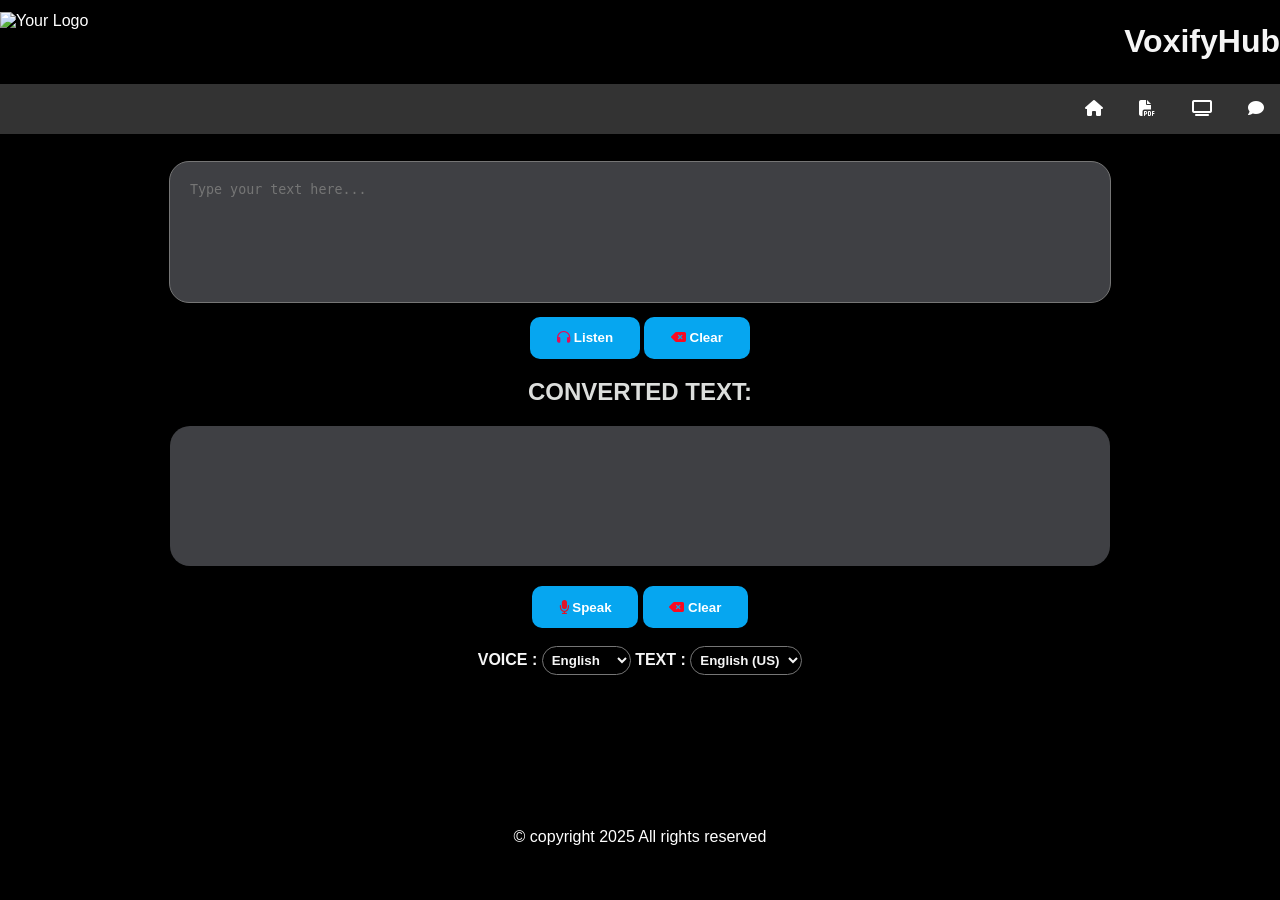
==== index.html @ 31f6295d "Add files via upload" ====
<!DOCTYPE html>
<html lang="en">

<head>
    <meta charset="UTF-8">
    <meta name="viewport" content="width=device-width, initial-scale=1.0">
    <title>Text to Speech & Speech to Text</title>
    <link rel="stylesheet" href="./styles.css" />
    <link rel="stylesheet" href="https://cdnjs.cloudflare.com/ajax/libs/font-awesome/6.6.0/css/all.min.css" />
</head>

<body>
    <header>
        <h1>VoxifyHub </h1>
        <img src="images/logo.jpg" alt="Your Logo">
    </header>
    <nav>
        <a href="start.html" class="nav-link"><i class="fa-sharp-duotone fa-solid fa-house"></i></a>
        <a href="report.pdf" class="nav-link"><i class="fa-sharp-duotone fa-solid fa-file-pdf"></i></a>
        <a href="DIVYANSHU_PANT_32_H1_2218732.pptx" class="nav-link"><i class="fa-sharp-duotone fa-solid fa-tv"></i></a>
        <a href="feedback.html" class="nav-link"><i class="fa-sharp-duotone fa-solid fa-comment"></i></a>
    </nav>
    <section>
        <textarea id="text-input" placeholder="Type your text here..."></textarea><br>

        <div id="selectbutton">
            <center>
                <button onclick="return textToSpeech()"><i class="fa-sharp fa-solid fa-headphones"
                        style="color: #e50b57;"></i> Listen</button>
                <button onclick="return clrText()"><i class="fa-sharp fa-solid fa-delete-left"
                        style="color: #fb0921;"></i> Clear </button>
            </center>
        </div>

        <h2>CONVERTED TEXT:</h2>
        <center>
            <div id="result">

            </div>
            <button onclick="return speechToText()"><i class="fa-sharp fa-solid fa-microphone"
                    style="color: #e11428;"></i> Speak </button>
            <button onclick="return clrResult()"><i class="fa-sharp fa-solid fa-delete-left"
                    style="color: #fb0921;"></i> Clear </button>
        </center><br>

        <label for="text-language" class="speech">VOICE : </label>
        <select id="text-language">
            <option value="en-US">English </option>
            <option value="hi-IN">Hindi</option>
            <option value="gu-IN">Gujarati</option>
            <option value="kn-IN">Kannada</option>
        </select>

        <label for="speech-language" class="text">TEXT : </label>
        <select id="speech-language">
            <option value="en-US">English (US)</option>
            <option value="hi-IN">Hindi (India)</option>
            <option value="gu-IN">Gujarati</option>
            <option value="kn-IN">Kannada</option>
        </select>

        <script>
            function textToSpeech() {
                var textInput = document.getElementById('text-input').value;
                var selectedLanguage = document.getElementById('text-language').value;

                var utterance = new SpeechSynthesisUtterance(textInput);
                utterance.lang = selectedLanguage;
                window.speechSynthesis.speak(utterance);

                return false;
            }




            function speechToText() {
                var recognition = new (window.SpeechRecognition || window.webkitSpeechRecognition)();
                var selectedLanguage = document.getElementById('speech-language').value;

                recognition.lang = selectedLanguage;

                recognition.onresult = function (event) {
                    var result = event.results[0][0].transcript;
                    document.getElementById('result').innerText = result;
                };

                recognition.onerror = function (event) {
                    console.error('Speech recognition error:', event.error);
                };

                recognition.onend = function () {
                    console.log('Speech recognition ended.');
                };

                recognition.start();

                return false;
            }

            function clrText() {
                document.getElementById('text-input').value = '';
                return false;
            }

            function clrResult() {
                document.getElementById('result').innerText = '';
                return false;
            }
        </script>
    </section>
    <footer>
        <p>&copy; copyright 2025 All rights reserved</p>
    </footer>
</body>

</html>
---- styles.css ----
body {
    font-family: 'Arial', sans-serif;
    background-image: url('images/1.jpg');
    background-size: cover;
    background-position: center;
    background-repeat: no-repeat;
    backdrop-filter: blur(5px);
    margin: 0;
    padding: 0;
    background-color: black;
}

header {
    background-image: url('images/gif.webp');
    background-color: rgb(0, 0, 0);
    color: #fff;
    padding: 2px 0px;
    text-align: right;
    animation: fadeIn 1s ease-out;
}

header img {
    float: left;
    height: 64px;
    margin-top: -70px;
    transition: transform 0.3s ease-in-out;
}

header img:hover {
    transform: scale(1.2);
}


h1 {
    color: whitesmoke;
}

h2 {
    color: rgb(220, 222, 220);
    font-weight: 900;
}

nav {
    background-color: #333;
    color: #fff;
    text-align: right;
    padding: 1em 0;
}

.nav-link {
    color: #fff;
    text-decoration: none;
    padding: 1em;
    transition: color 0.3s ease-in-out;

}

.nav-link:hover {
    color: #3498db;
    background-color: rgb(27, 33, 16);
}

footer {
    background-image: url('images/gif.webp');
    background-color: black;
    color: #fff;
    text-align: center;
    padding: 1em 0;
    position: relative;
    bottom: 0;
    width: 400wh;
}

button {
    background-color: rgb(6, 166, 240);
    color: #fff;
    padding: 1em 2em;
    border: none;
    font-weight: 900;
    align-items: center;
    border-radius: 10px;
    cursor: pointer;
    transition: background-color 0.3s ease-in-out;
}

button:hover {
    background-color: rgb(63, 64, 68);
    color: whitesmoke;
}

textarea {
    background-color: rgb(63, 64, 68);
    width: 100vh;
    height: 100px;
    margin: 20px;
    padding: 20px;
    border-radius: 20px;
    margin-bottom: 10px;
    resize: none;
}

section {
    text-align: center;
    height: 72vh;
    margin: 7px;
    padding: 0px;
}

select {
    background-color: black;
    color: whitesmoke;
    font-weight: 900;
    border-radius: 20px;
    padding: 5px;
}

select:hover {
    background-color: rgb(6, 166, 240);
    color: whitesmoke;
    color: black;
}

label {
    color: whitesmoke;
    font-weight: 900;
}

#result {
    background-color: rgb(63, 64, 68);
    color: black;
    width: 100vh;
    height: 100px;
    margin: 20px;
    padding: 20px;
    border-radius: 20px;
}
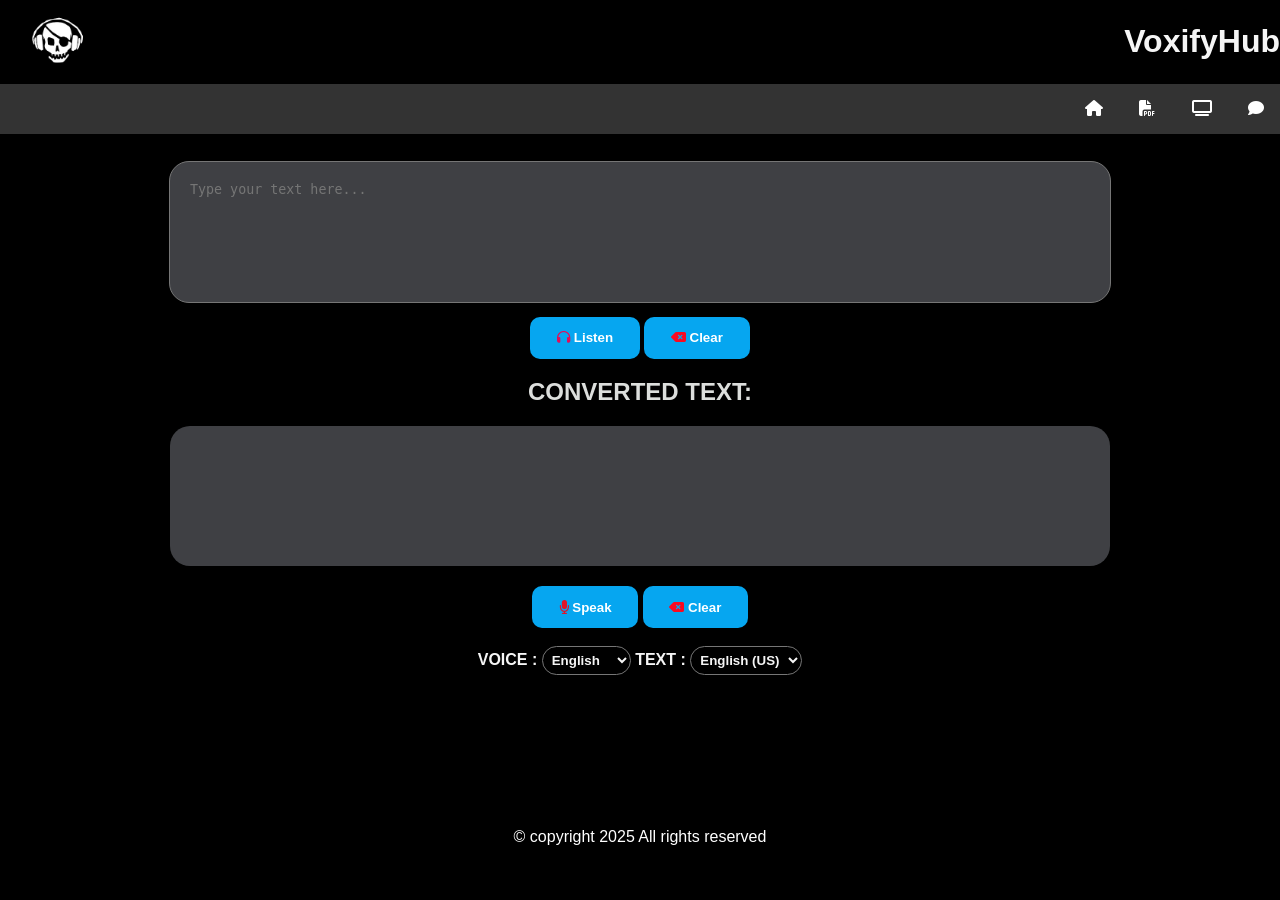
==== commit c746146b: "Fix logo image source in index.html Updated logo image source in index.html from 'images/logo.jpg' t" ====
--- a/index.html
+++ b/index.html
@@ -12,7 +12,7 @@
 <body>
     <header>
         <h1>VoxifyHub </h1>
-        <img src="images/logo.jpg" alt="Your Logo">
+        <img src="logo.jpg" alt="Your Logo">
     </header>
     <nav>
         <a href="start.html" class="nav-link"><i class="fa-sharp-duotone fa-solid fa-house"></i></a>
@@ -114,4 +114,4 @@
     </footer>
 </body>
 
-</html>+</html>
